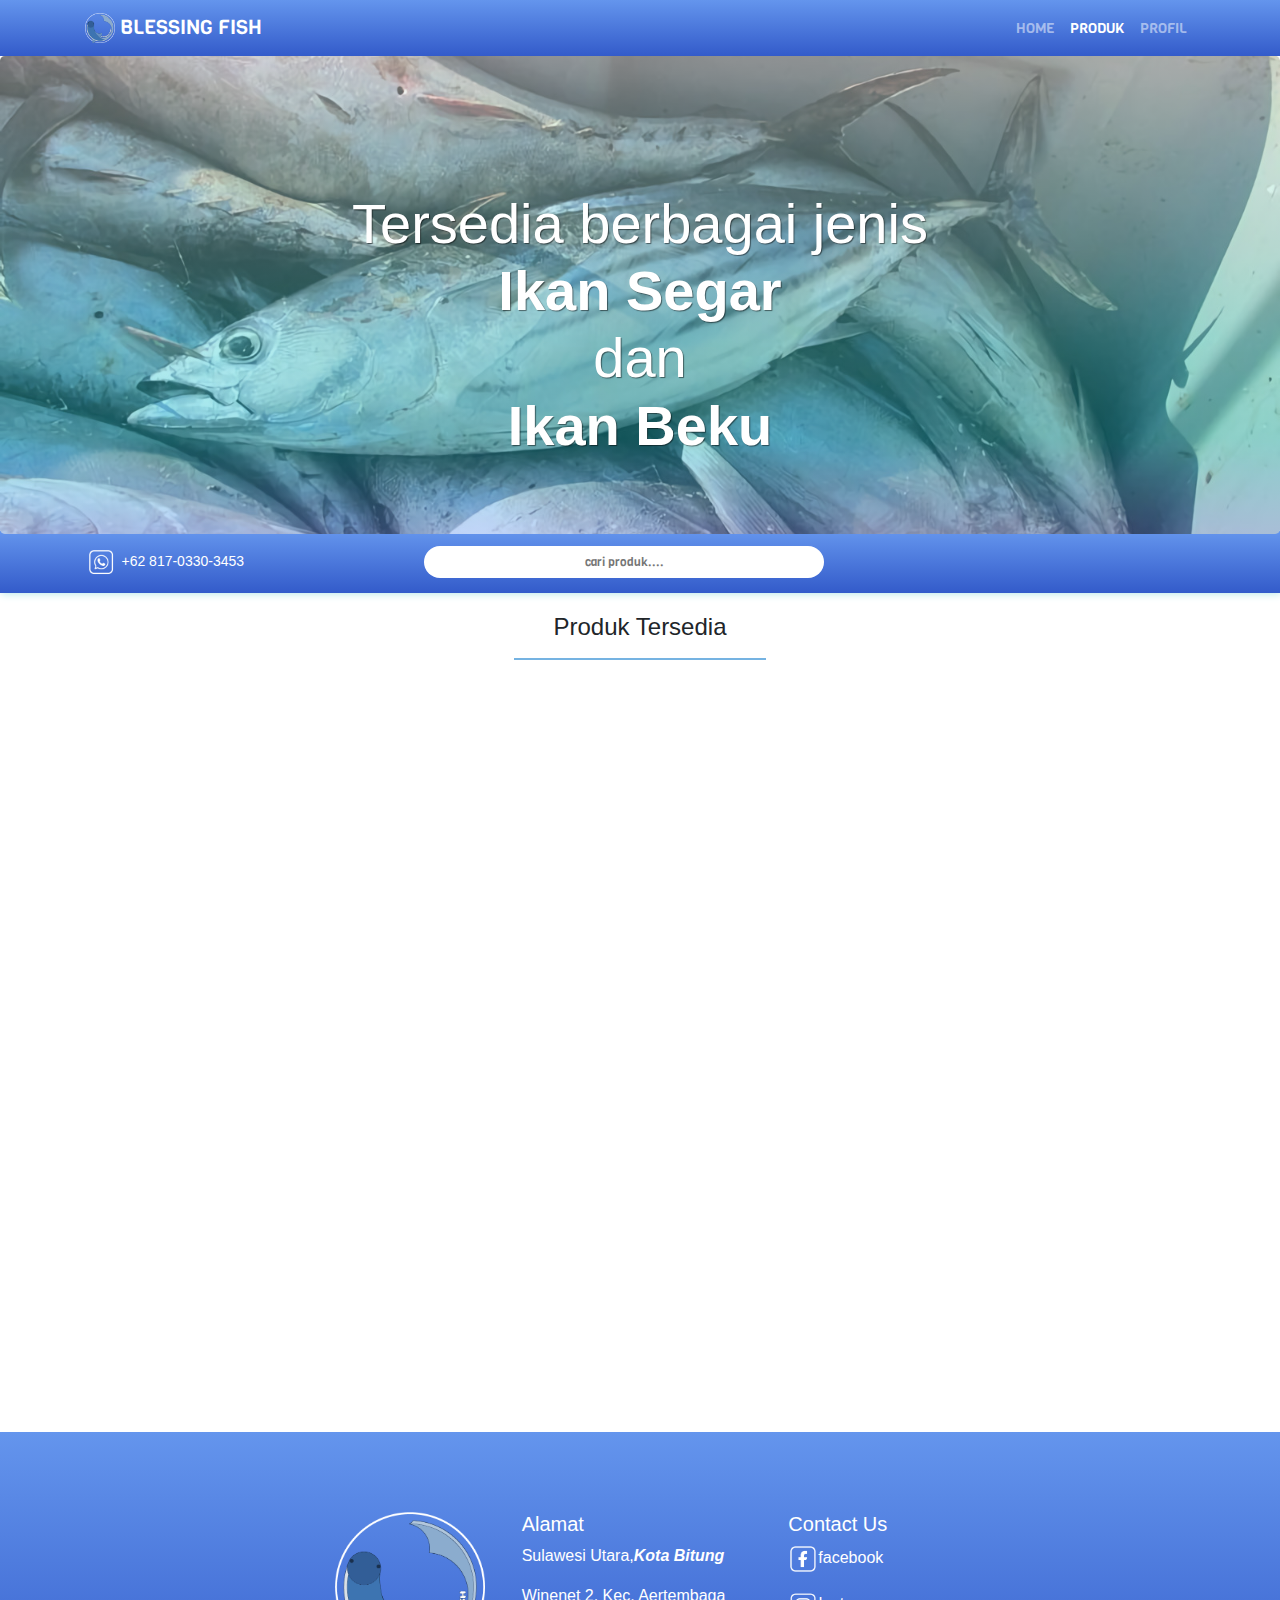
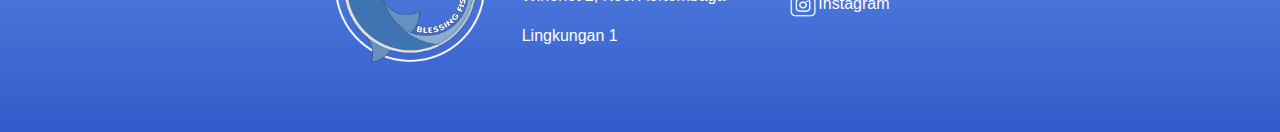
==== produk.html @ 34b041fb "Add files via upload" ====
<!DOCTYPE html>
<html lang="en">

<head>
    <meta charset="UTF-8">
    <meta http-equiv="X-UA-Compatible" content="IE=edge">
    <meta name="viewport" content="width=device-width, initial-scale=1.0">
    <title>Blessing Fish</title>
    <link rel="icon" href="img/Logo.png" type="image/png" sizes="32x32">
    <link rel="stylesheet" href="css/bootstrap.css">
    <link rel="stylesheet" href="css/style2.css">
    <script src="js/jquery.js"></script>
    <script src="js/script.js"></script>
</head>

<body>
    <div class="preloader">
        <div class="loading text-center">
            <img src="img/logo.gif">
            <p>Loading...</p>
        </div>
    </div>

    <script>
        $(document).ready(function () {
            $(".preloader").fadeOut();
        })
    </script>

    <!-- Modal -->
    <div class="modal fade" id="exampleModal" tabindex="-1" aria-labelledby="exampleModalLabel" aria-hidden="true">
        <div class="modal-dialog">
            <div class="modal-content">
                <div class="modal-header">
                    <h5 class="modal-title" id="exampleModalLabel">contact</h5>
                    <button type="button" class="close" data-dismiss="modal" aria-label="Close">
                        <span aria-hidden="true">&times;</span>
                    </button>
                </div>
                <div class="modal-body">
                    untuk info lebih lanjut dan tentang pemesanan silahkan langsung hubungi penjual
                </div>
                <div class="modal-footer">
                    <button type="button" class="btn btn-secondary" data-dismiss="modal">Close</button>
                    <a href="https://api.whatsapp.com/send?phone=6281703303453" target="_blank"><button type="button"
                            class="btn btn-primary">Hubungi
                            Penjual</button></a>
                </div>
            </div>
        </div>
    </div>

    <!-- navbar -->
    <nav class="navbar navbar-expand-lg navbar-dark">
        <div class="container">
            <a class="navbar-brand" href="#">
                <img src="img/Logo.png" width="30" height="30" class="d-inline-block align-top" alt="">
                BLESSING FISH
            </a>
            <button class="navbar-toggler" type="button" data-toggle="collapse" data-target="#navbarNavAltMarkup"
                aria-controls="navbarNavAltMarkup" aria-expanded="false" aria-label="Toggle navigation">
                <span class="navbar-toggler-icon"></span>
            </button>
            <div class="collapse navbar-collapse" id="navbarNavAltMarkup">
                <div class="navbar-nav ml-auto">
                    <a class="nav-link" href="index.html">Home</a>
                    <a class="nav-link active" href="#">Produk</a>
                    <a class="nav-link" href="profil.html">Profil</a>
                    <!-- <a class="nav-link" href="#">Contact</a> -->
                </div>
            </div>
        </div>
    </nav>

    <!-- jumbotron -->
    <div class="jumbotron">
        <div class="jumboDesc text-center">
            <h1 class="display-4">Tersedia berbagai jenis <br><span>Ikan Segar</span><br> dan
                <br>
                <span>Ikan Beku</span></h1>
        </div>
    </div>

    <!-- search bar -->
    <div class="search text-center">
        <div class="container">
            <div class="noWa">
                <img src="img/iconwa.png" width="32" height="32"> <span style="color: white;">+62
                    817-0330-3453</span>
            </div>
            <input type="text" placeholder="cari produk....">
        </div>
    </div>

    <!-- produk -->
    <section class="produk">
        <h4 class="text-center">
            Produk Tersedia
            <hr>
        </h4>
        <div class="container">
            <div class="row produk-row reveal">
                <div class="col">
                    <div id="produk-item">
                        <div class="row">
                            <div class="col-lg list-item">
                                <img src="img/produk1.jpg" width="300" height="142">
                                <h4>Cakalang</h4>
                                <p>Harga</p>
                                <p style="color: #335bca;">Rp.50.000.00</p>
                                <button class="btn btn-primary" onclick="show_hide()">Cek Deskripsi</button>
                            </div>
                            <div id="cakalang" style="display: none;">
                                <div class="row">
                                    <div class="col-lg">
                                        <img src="img/produk1.jpg" width="500" height="237">
                                        <h4 class="mt-3">Cakalang</h4>
                                        <hr width="200px">
                                        <p>Rp.50.000.00</p>
                                        <p>Berat : 19 kg</p>
                                        <p>Ikan ini sering juga disebut sebagai ikan tongkol putih.Ikan cakalang yang
                                            umum ada di Indonesia adalah skipjack tuna atau Katsuwonus pelamis</p>
                                    </div>
                                </div>
                            </div>
                            <div class="col-lg list-item">
                                <img src="img/pani2.jpg" width="300" height="142">
                                <h4>Pani (Tuna Kecil)</h4>
                                <p>Harga</p>
                                <p style="color: #335bca;">Rp.45.000.00</p>
                                <button class="btn btn-primary" onclick="show_hide2()">Cek Deskripsi</button>
                            </div>
                            <div id="pani" style="display: none;">
                                <div class="row">
                                    <div class="col-lg">
                                        <img src="img/pani2.jpg" width="500" height="237">
                                        <h4 class="mt-3">Pani ( Tuna Kecil )</h4>
                                        <hr width="200px">
                                        <p>Rp.45.000.00</p>
                                        <p>Berat : 8 kg</p>
                                        <p>Ikan ini merupakan anakan dari ikan tuna</p>
                                    </div>
                                </div>
                            </div>
                            <div class="col-lg list-item">
                                <img src="img/tuna.jpg" width="300" height="142">
                                <h4>Tuna</h4>
                                <p>Harga</p>
                                <p style="color: #335bca;">Rp.100.000.00</p>
                                <button class="btn btn-primary" onclick="show_hide3()">Cek Deskripsi</button>
                            </div>
                            <div id="tuna" style="display: none;">
                                <div class="row">
                                    <div class="col-lg">
                                        <img src="img/tuna.jpg" width="500" height="237">
                                        <h4 class="mt-3">Tuna</h4>
                                        <hr width="200px">
                                        <p>Rp.100.000.00</p>
                                        <p>Berat : 20 kg</p>
                                        <p>Tidak seperti kebanyakan ikan yang memiliki daging berwarna putih, daging
                                            tuna berwarna merah muda sampai merah tua.</p>
                                    </div>
                                </div>
                            </div>
                        </div>
                    </div>
                </div>
            </div>
    </section>

    <!-- contact us -->

    <!-- <div class="container contact text-center">
        <h4 class="text-center">
            Contact
            <hr>
        </h4>
        <p>untuk pemesanan atau ingin informasi lebih lanjut silahkan hubungi kami pada nomor di
            bawah ini :</p>
    </div> -->


    <!-- alert -->
    <div class="container revealx">
        <div class="alert alert-info" role="alert">
            <h4 class="alert-heading">Informasi</h4>
            <p>Mohon maaf untuk produk yang tersedia baru sedikit saja, jadi untuk informasi produk terbaru kami akan di
                update di social media kami.</p>
            <p>untuk pemesanan bisa langsung menghubungi nomor wa yang ada di atas atau klik link dibawah ini !.</p>
            <p> <button type="button" class="btn btn-success" data-toggle="modal" data-target="#exampleModal">
                    Hubungi Kami
                </button></p>
            <hr>
            <p class="mb-0">Terima Kasih</p>
        </div>
    </div>


    <div class="footer">
        <footer>
            <div class="row footer-item">
                <div class="col-lg">
                    <img src="img/Logo.png" alt="" class="footer-content logo">
                </div>
                <div class="col-lg footer-content">
                    <h5>Alamat</h5>
                    <p>Sulawesi Utara,<i><b><a
                                    href="https://www.google.com/maps/place/Bitung,+Kota+Bitung,+Sulawesi+Utara,+Indonesia/@1.4661186,125.0420431,11z/data=!3m1!4b1!4m5!3m4!1s0x3287009a44b7629b:0x3030bfbcaf77270!8m2!3d1.4403744!4d125.1216524"
                                    target="_blank">Kota
                                    Bitung</a></b></i></p>
                    <p>Winenet 2, Kec. Aertembaga</p>
                    <p>Lingkungan 1</p>
                </div>
                <div class="col-lg footer-content">
                    <h5>Contact Us</h5>
                    <p><img src="img/iconfb.png" width="30" height="30"><a href="">facebook</a></p>
                    <p><img src="img/iconig.png" width="30" height="30"><a href="">Instagram</a></p>
                </div>
            </div>
        </footer>
    </div>
    <script src="js/bootstrap.js"></script>
    <script script script>
        $('#myModal').on('shown.bs.modal', function () {
            $('#myInput').trigger('focus')
        })
    </script>
    <script>
        var a;

        function show_hide() {
            if (a == 1) {
                document.getElementById("cakalang").style.display = "inline";
                return a = 0;
            } else {
                document.getElementById("cakalang").style.display = "none";
                return a = 1;
            }
        }
    </script>

    <script>
        var a;

        function show_hide2() {
            if (a == 1) {
                document.getElementById("pani").style.display = "inline";
                return a = 0;
            } else {
                document.getElementById("pani").style.display = "none";
                return a = 1;
            }
        }
    </script>

    <script>
        var a;

        function show_hide3() {
            if (a == 1) {
                document.getElementById("tuna").style.display = "inline";
                return a = 0;
            } else {
                document.getElementById("tuna").style.display = "none";
                return a = 1;
            }
        }
    </script>


</body>

</html>
---- css/style2.css ----
/* font */
@import url('https://fonts.googleapis.com/css2?family=Viga&display=swap');

body {
    margin: 0;
    padding: 0;
    box-sizing: border-box;
    overflow-x: hidden;
}

/* navbar */
.navbar {
    background: linear-gradient(to top, #335bca, cornflowerblue);

}

.navbar-brand {
    font-family: 'Viga', sans-serif;
}

.navbar .nav-link {
    font-family: 'Viga', sans-serif;
    font-size: 14px;
}

/* jumbotron */
.jumbotron {
    background-image: url('../img/produk1.jpg');
    height: 478px;
    background-size: cover;
    background-repeat: no-repeat;
    background-position: center;
    position: relative;
}

.jumbotron .jumboDesc {
    position: relative;
    z-index: 1;
}

.jumbotron::after {
    content: "";
    display: block;
    width: 100%;
    height: 100%;
    background: linear-gradient(to top, cornflowerblue, #20c3d0, #3fd0d4, #86d6d8, #b9e8ea, #ffffff);
    position: absolute;
    opacity: 0.4;
    bottom: 0;
    left: 0;
}

.jumboDesc {
    margin-top: 70px;
}

.jumboDesc h1 {
    font-family: 'Segoe UI', Tahoma, Geneva, Verdana, sans-serif;
    /* font-weight: lighter; */
    color: white;
    text-shadow: 1px 1px 1px rgba(0, 0, 0, 0.5);
}

.jumboDesc h1 span {
    font-weight: bold;
}

.search {
    background: linear-gradient(to top, #335bca, cornflowerblue);
    padding: 15px;
    box-sizing: border-box;
    margin-top: -35px;
    box-shadow: 1px 1px 8px #b9e8ea;
}

.search .container {
    display: flex;
}

.search .container .noWa {
    font-family: 12px;
}

.search input {
    width: 200px;
    border-radius: 30px;
    border: none;
    padding: 5px;
    box-sizing: border-box;
    font-family: 'Viga', sans-serif;
    font-size: 12px;
    margin-left: 50px;
    text-align: center;
}

.search input:focus {
    border: none;
    outline: none;
}

.noWa span {
    font-size: 14px;
}

.produk {
    margin-top: 20px;
}

.produk hr {
    border: 1px solid #75B3E2;
    width: 250px;
}

.produk-row {
    padding: 5px;
    box-sizing: border-box;
}

.produk .row #produk-item {
    padding: 10px;
    box-sizing: border-box;
}

#produk-item .img {
    margin-right: 50px;
}

#produk-item .list-item {
    margin-right: 10px;
    text-align: center;
    padding: 10px;
    box-sizing: border-box;
    margin-bottom: 10px;
    box-shadow: 2px 2px 6px rgba(0, 0, 0, 0.5);
    border-radius: 20px;
    border: 1px solid #335bca;
}

#cakalang {
    width: 400px;
    height: 400px;
    margin: auto;
    text-align: center;
    padding: 10px;
    box-sizing: border-box;
    margin-bottom: 10px;
    box-shadow: 2px 2px 6px rgba(0, 0, 0, 0.5);
    border-radius: 20px;
}


#cakalang img {
    width: 250px;
    height: 120px;
}

#pani {
    width: 400px;
    height: 400px;
    margin: auto;
    text-align: center;
    padding: 10px;
    box-sizing: border-box;
    margin-bottom: 10px;
    box-shadow: 2px 2px 6px rgba(0, 0, 0, 0.5);
    border-radius: 20px;
}

#pani img {
    width: 250px;
    height: 120px;
}

#tuna {
    width: 400px;
    height: 400px;
    margin: auto;
    text-align: center;
    padding: 10px;
    box-sizing: border-box;
    margin-bottom: 10px;
    box-shadow: 2px 2px 6px rgba(0, 0, 0, 0.5);
    border-radius: 20px;
}

#tuna img {
    width: 250px;
    height: 120px;
}

.footer footer {
    margin-top: 40px;
    width: 100%;
    height: 300px;
    background: linear-gradient(to top, #335bca, cornflowerblue);
    padding: 10px;
    box-sizing: border-box;
}

.footer .footer-item {
    width: 800px;
    margin: auto;
    color: white;
}

.footer .footer-item .footer-content a {
    text-decoration: none;
    color: white;
}

.footer .footer-item .logo {
    width: 80px;
    height: 80px;
    position: absolute;
    margin-left: 30%;
    margin-top: 20px;
}

.reveal {
    position: relative;
    transform: translateY(150px);
    opacity: 0;
    transition: all 1.5s ease-in-out;
}

.reveal.active {
    transform: translateY(0px);
    opacity: 1;
}

.revealx {
    position: relative;
    transform: translateX(-150px);
    opacity: 0;
    transition: all 1.5s ease-in-out;
}

.revealx.active {
    transform: translateX(0px);
    opacity: 1;
}

/* preloader */
.preloader {
    position: fixed;
    top: 0;
    left: 0;
    width: 100%;
    height: 100%;
    z-index: 9999;
    background: linear-gradient(to top, #335bca, cornflowerblue);
}

.preloader img {
    width: 200px;
    height: 150px;
}

.preloader .loading {
    position: absolute;
    left: 50%;
    top: 50%;
    transform: translate(-50%, -50%);
    font: 24px 'Viga';
    color: white;
}

/* android */
@media (max-width: 575.98px) {

    html {
        overflow-x: hidden !important;
    }

    .jumboDesc h1 {
        font-family: 'Segoe UI', Tahoma, Geneva, Verdana, sans-serif;
        /* font-weight: lighter; */
        color: white;
        text-shadow: 1px 1px 1px rgba(0, 0, 0, 0.5);
        font-size: 38px;
    }

    .noWa {
        display: none;
    }
}

/* Desktop Version */
@media (min-width: 992px) {
    .container .navbar-nav .nav-link {
        text-transform: uppercase;
    }

    .search input {
        width: 400px;
        border-radius: 30px;
        border: none;
        padding: 5px;
        box-sizing: border-box;
        font-family: 'Viga', sans-serif;
        font-size: 12px;
        margin-left: 180px;

    }

    #cakalang {
        background-color: white;
        border: 1px solid cornflowerblue;
        width: 600px;
        height: 455px;
        position: absolute;
        z-index: 1;
        margin-left: 30%;
        border-radius: 20px;
    }

    #cakalang .row {
        padding: 10px;
        box-sizing: border-box;
        text-align: center;
    }

    #cakalang img {
        width: 450px;
        height: 220px;
    }

    #pani {
        background-color: white;
        border: 1px solid cornflowerblue;
        width: 600px;
        height: 455px;
        position: absolute;
        z-index: 1;
        margin-left: 50%;
        border-radius: 20px;
    }

    #pani .row {
        padding: 10px;
        box-sizing: border-box;
        text-align: center;
    }

    #pani img {
        width: 450px;
        height: 220px;
    }

    #tuna {
        background-color: white;
        border: 1px solid cornflowerblue;
        width: 600px;
        height: 455px;
        position: absolute;
        z-index: 1;
        margin-left: 15%;
        border-radius: 20px;
    }

    #tuna .row {
        padding: 10px;
        box-sizing: border-box;
        text-align: center;
    }

    #tuna img {
        width: 450px;
        height: 220px;
    }

    .container .alert {
        margin-top: 120px;
    }

    .footer .footer-item .footer-content {
        margin-top: 70px;
    }

    .footer .footer-item .footer-content a {
        text-decoration: none;
        color: white;
    }

    .footer .footer-item .logo {
        width: 150px;
        height: 150px;
    }

}
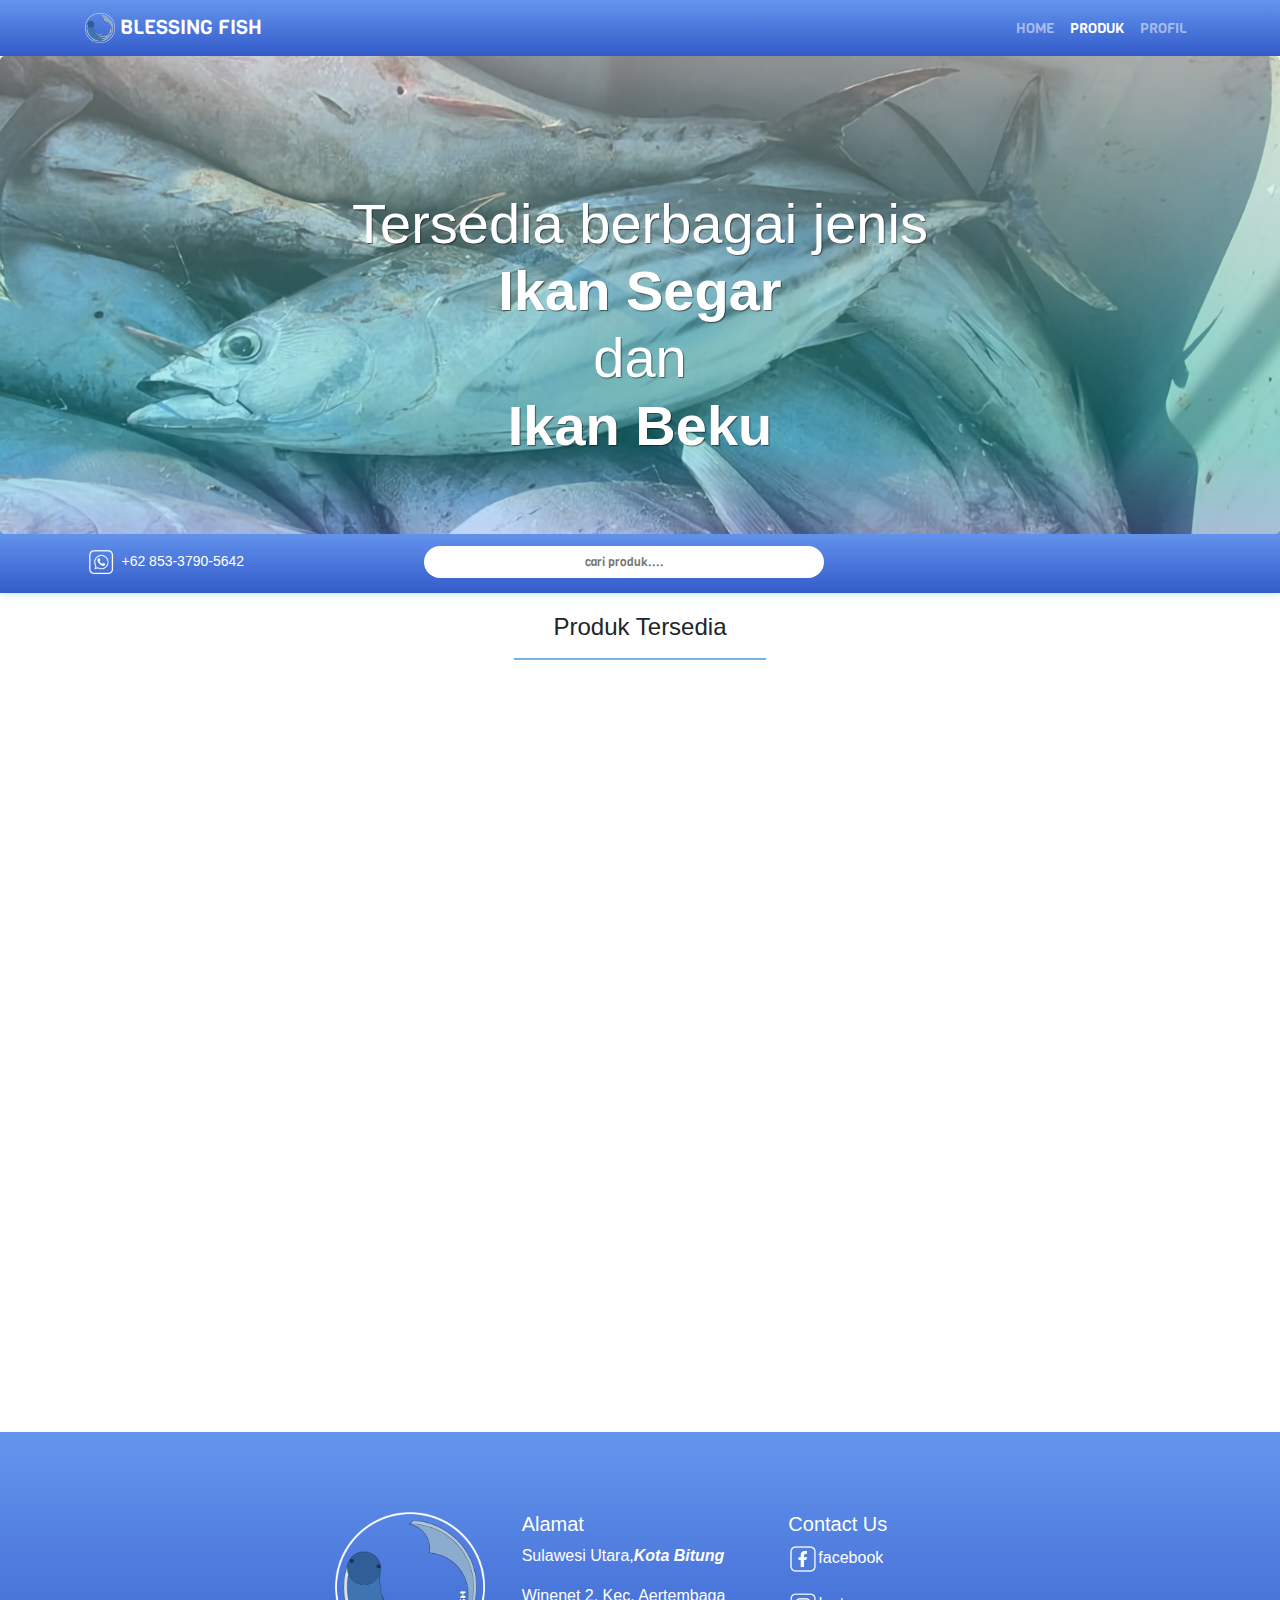
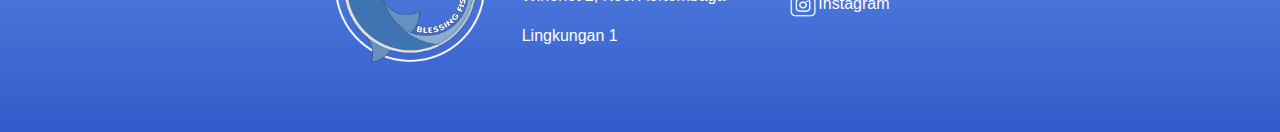
==== commit 42f9206b: "tambah facebook" ====
--- a/produk.html
+++ b/produk.html
@@ -42,7 +42,7 @@
                 </div>
                 <div class="modal-footer">
                     <button type="button" class="btn btn-secondary" data-dismiss="modal">Close</button>
-                    <a href="https://api.whatsapp.com/send?phone=6281703303453" target="_blank"><button type="button"
+                    <a href="https://api.whatsapp.com/send?phone=6285337905642" target="_blank"><button type="button"
                             class="btn btn-primary">Hubungi
                             Penjual</button></a>
                 </div>
@@ -86,7 +86,7 @@
         <div class="container">
             <div class="noWa">
                 <img src="img/iconwa.png" width="32" height="32"> <span style="color: white;">+62
-                    817-0330-3453</span>
+                    853-3790-5642</span>
             </div>
             <input type="text" placeholder="cari produk....">
         </div>
@@ -213,7 +213,7 @@
                 </div>
                 <div class="col-lg footer-content">
                     <h5>Contact Us</h5>
-                    <p><img src="img/iconfb.png" width="30" height="30"><a href="">facebook</a></p>
+                    <p><img src="img/iconfb.png" width="30" height="30"><a href="https://www.facebook.com/profile.php?id=100069096245217">facebook</a></p>
                     <p><img src="img/iconig.png" width="30" height="30"><a href="">Instagram</a></p>
                 </div>
             </div>
@@ -270,4 +270,4 @@
 
 </body>
 
-</html>+</html>
